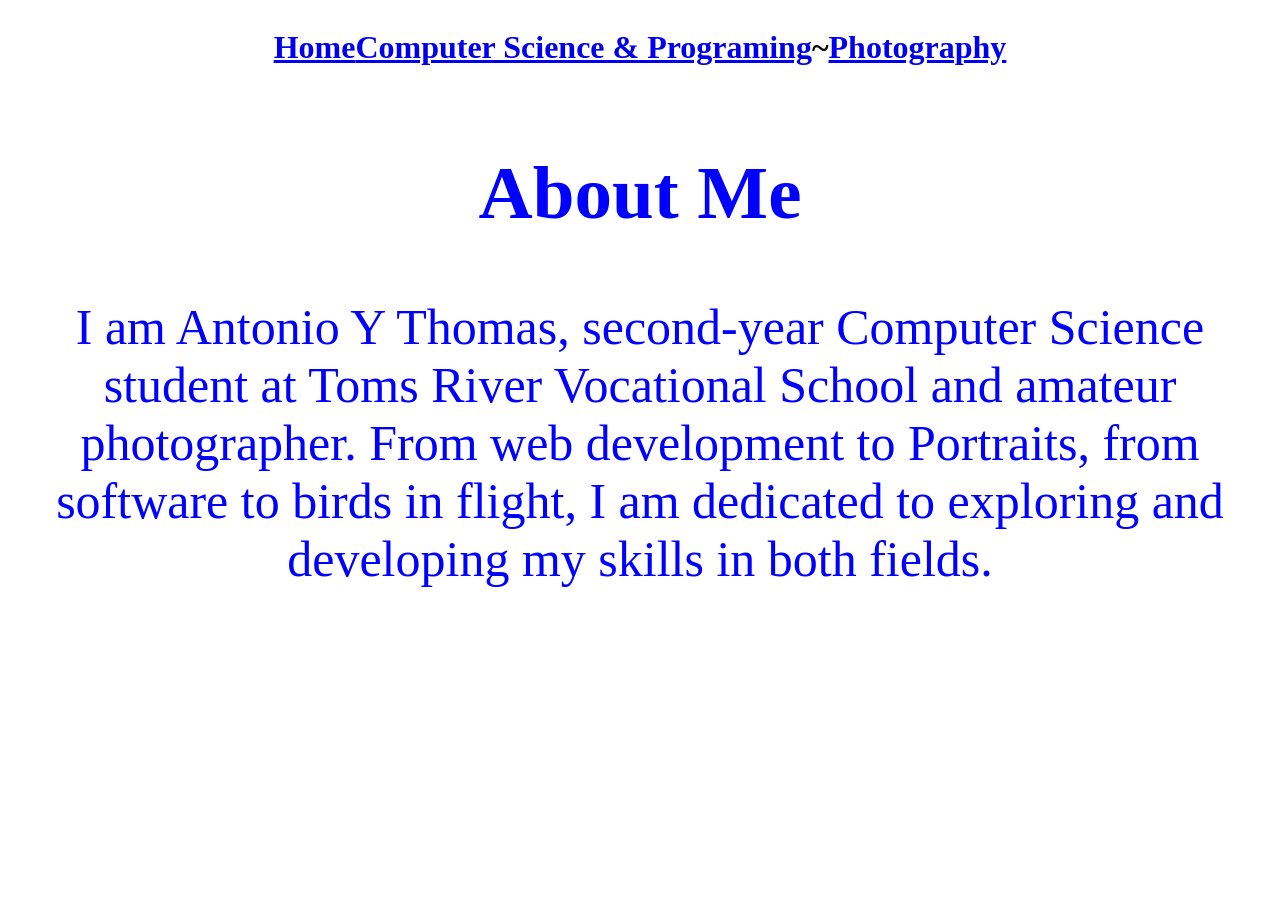
==== about.html @ 232c9070 "x" ====
<!DOCTYPE html>
<html>
    <head>
        <meta charset="utf-8">
        <meta name="viewport" content="width=device-width, initial-scale=1">
        <link rel="stylesheet" href="style.css">
    <title>Antonio Thomas-Main Page</title>
    </head>
    <body>
        <header>
            <h1><a href="index.html">Home</a><a href="programing.html">Computer Science & Programing</a>~<a href="photography.html">Photography</a></h1>
    </header>
        <Main>
            <div id="about-me">
                <h2>About Me</h2>
                <p>I am Antonio Y Thomas, second-year Computer Science student at Toms River Vocational School and amateur photographer. From web development to Portraits, from software to birds in flight, I am dedicated to exploring and developing my skills in both fields.</p>
            </div>
        </Main>
        <!-- <footer><a href=""><h1></h>Contact</h1></a></footer> -->
    </body>
</html>
---- style.css ----
body{
     background-image: url("Images/Background_Photography.JPG");
    background-size: cover;
    background-position: center;
    background-repeat: no-repeat; 
}

header{
    text-align: center;
    align-content: center;
}
h1{
    text-align: center;
    align-content: center;
    
}

img {
  display: block;
  max-width: 100%;
  height: auto;
}

#about-me {
    text-align: center;
    font-size: 50px;
    color: blue;
}
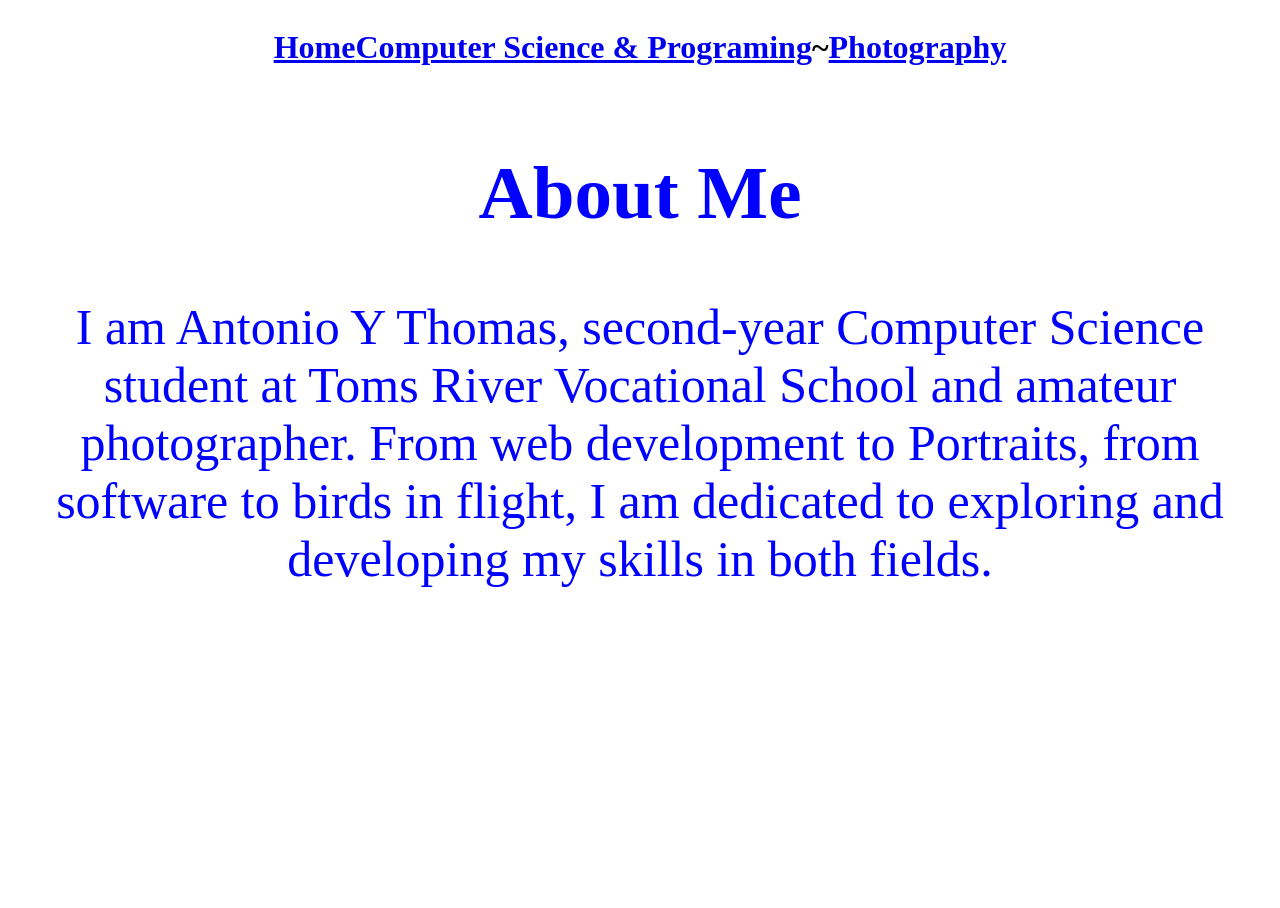
==== commit 60f0b78d: "w" ====
--- a/about.html
+++ b/about.html
@@ -8,7 +8,7 @@
     </head>
     <body>
         <header>
-            <h1><a href="index.html">Home</a><a href="programing.html">Computer Science & Programing</a>~<a href="photography.html">Photography</a></h1>
+            <h1><a href="index.html">Home</a><a href="programming.html">Computer Science & Programing</a>~<a href="photography.html">Photography</a></h1>
     </header>
         <Main>
             <div id="about-me">
--- a/style.css
+++ b/style.css
@@ -1,8 +1,25 @@
+html{
+    height: 100%;
+}
 body{
-     background-image: url("Images/Background_Photography.JPG");
+    height: 100%;
+     /* background-image: url("Images/Background_Photography.JPG");
     background-size: cover;
     background-position: center;
-    background-repeat: no-repeat; 
+    background-repeat: no-repeat;  */
+}
+.parallax {
+  /* The image used */
+  background-image: url("Images/Background_Photography.jpg");
+
+  /* Full height */
+  min-height: 100px;
+
+  /* Create the parallax scrolling effect */
+  background-attachment: fixed;
+  background-position: center;
+  background-repeat: no-repeat;
+  background-size: cover;
 }
 
 header{
@@ -26,3 +43,65 @@
     font-size: 50px;
     color: blue;
 }
+
+.rocks{
+background-image: url(IMG_0030.JPG);
+/* Set a specific height */
+  min-height: 800px; 
+  background-attachment: fixed;
+  background-position: center;
+  background-repeat: no-repeat;
+  background-size: cover;
+}
+
+.onRocks{
+background-image: url(IMG_0015.JPG);
+/* Set a specific height */
+  min-height: 800px; 
+  background-attachment: fixed;
+  background-position: center;
+  background-repeat: no-repeat;
+  background-size: cover;
+}
+
+#bird{
+    display: flex;
+    text-align: center;
+    justify-content: center;
+    color: teal;
+    font-size: 20px;
+}
+.codeIMG{
+background-image: url(Images/Spellbound_Tempo.png);
+/* Set a specific height */
+  min-height: 800px; 
+  background-attachment: fixed;
+  background-position: center;
+  background-repeat: no-repeat;
+  background-size: cover;
+}
+#tempoText{
+    display: flex;
+    text-align: center;
+    justify-content: center;
+    color: burlywood;
+    font-size: 20px;
+}
+
+.clockIMG{
+background-image: url(Images/Clock.png);
+/* Set a specific height */
+  min-height: 800px; 
+  background-attachment: fixed;
+  background-position: center;
+  background-repeat: no-repeat;
+  background-size: cover;   
+}
+
+#clockText{
+    display: flex;
+    text-align: center;
+    justify-content: center;
+    color: dimgray;
+    font-size: 20px;
+}
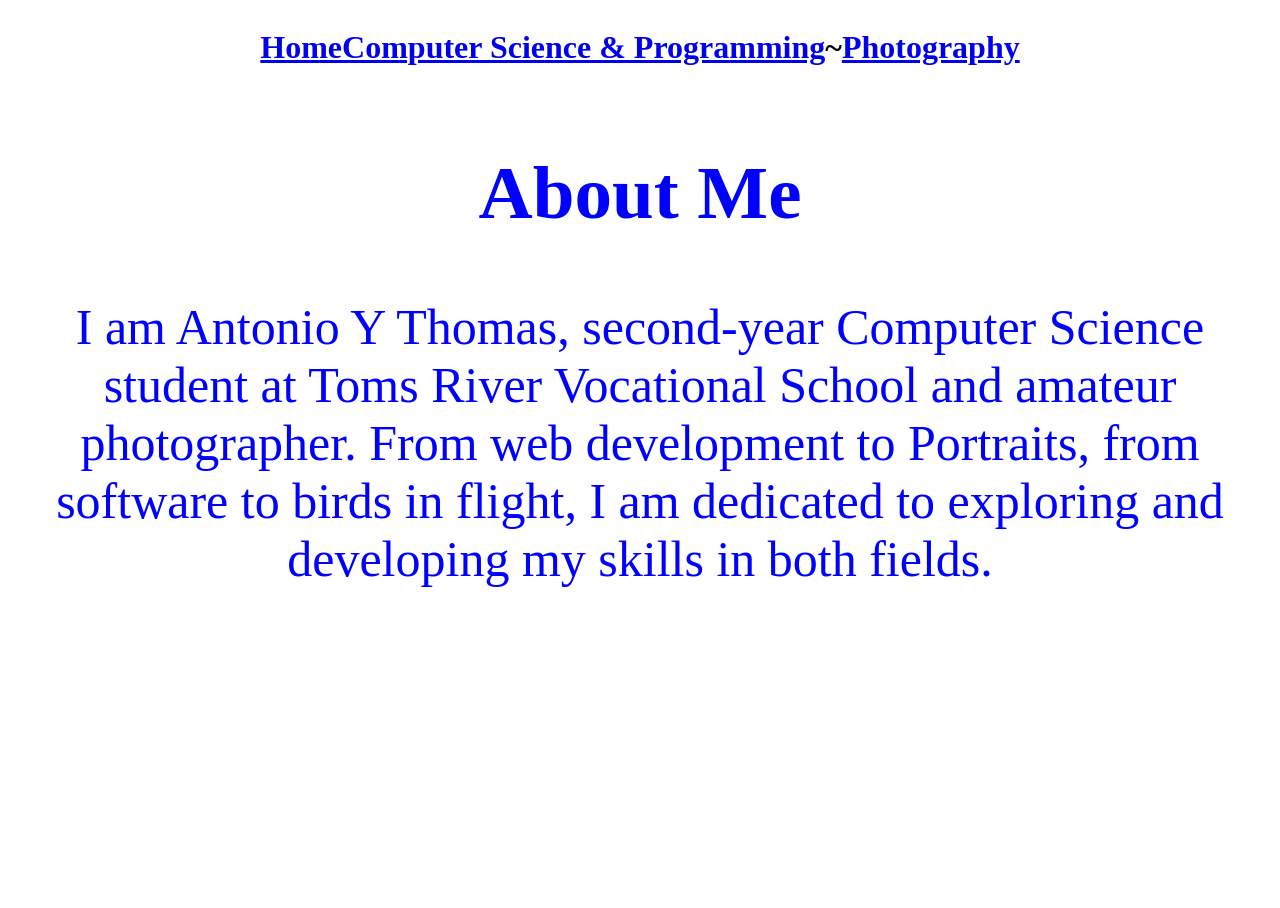
==== commit 2e062749: "s" ====
--- a/about.html
+++ b/about.html
@@ -8,7 +8,7 @@
     </head>
     <body>
         <header>
-            <h1><a href="index.html">Home</a><a href="programming.html">Computer Science & Programing</a>~<a href="photography.html">Photography</a></h1>
+            <h1><a href="index.html">Home</a><a href="programming.html">Computer Science & Programming</a>~<a href="photography.html">Photography</a></h1>
     </header>
         <Main>
             <div id="about-me">
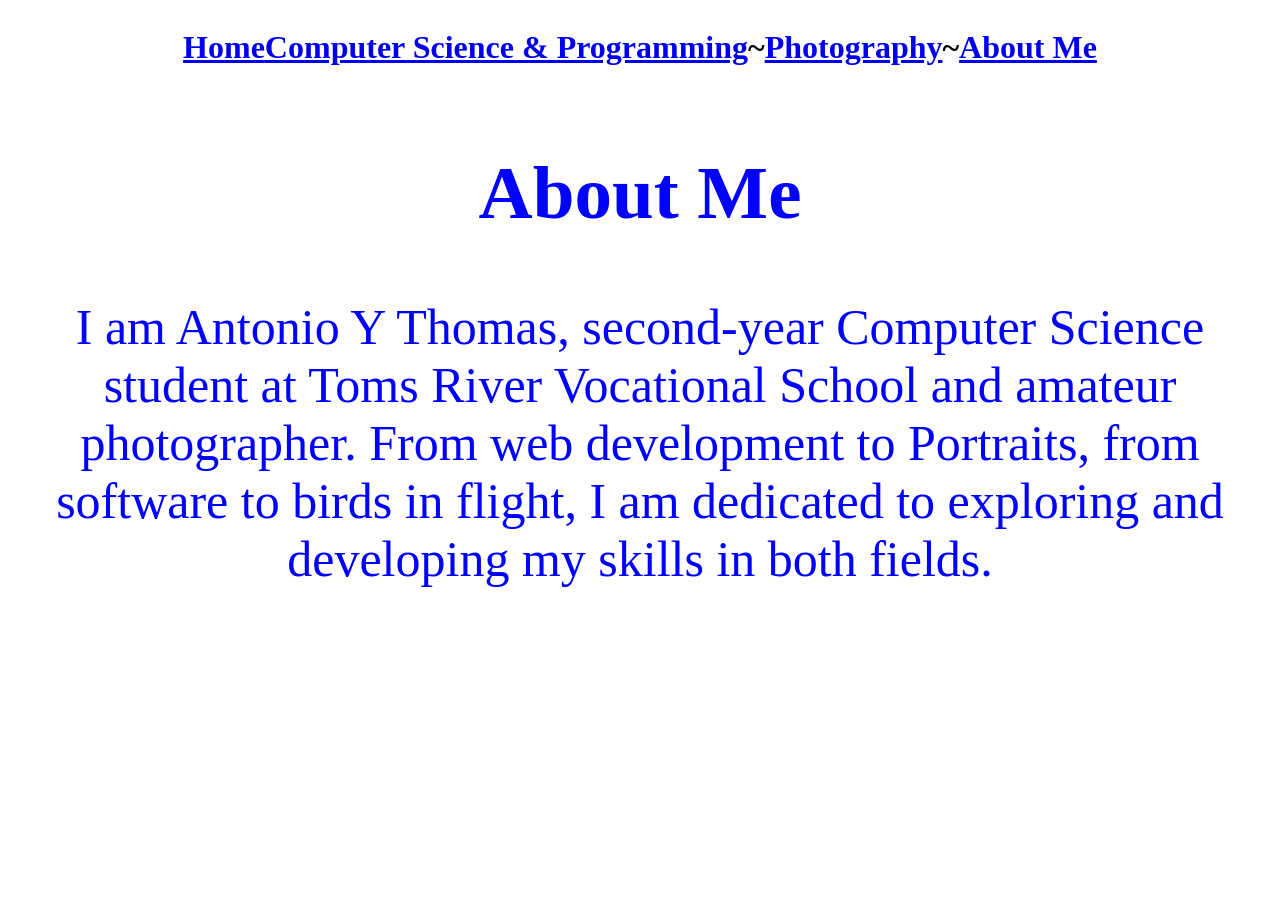
==== commit 4e822778: "a" ====
--- a/about.html
+++ b/about.html
@@ -8,7 +8,7 @@
     </head>
     <body>
         <header>
-            <h1><a href="index.html">Home</a><a href="programming.html">Computer Science & Programming</a>~<a href="photography.html">Photography</a></h1>
+            <h1><a href="index.html">Home</a><a href="programming.html">Computer Science & Programming</a>~<a href="photography.html">Photography</a>~<a href="about.html">About Me</a></h1>
     </header>
         <Main>
             <div id="about-me">
--- a/style.css
+++ b/style.css
@@ -29,6 +29,7 @@
 h1{
     text-align: center;
     align-content: center;
+    font-size: 20;
     
 }
 
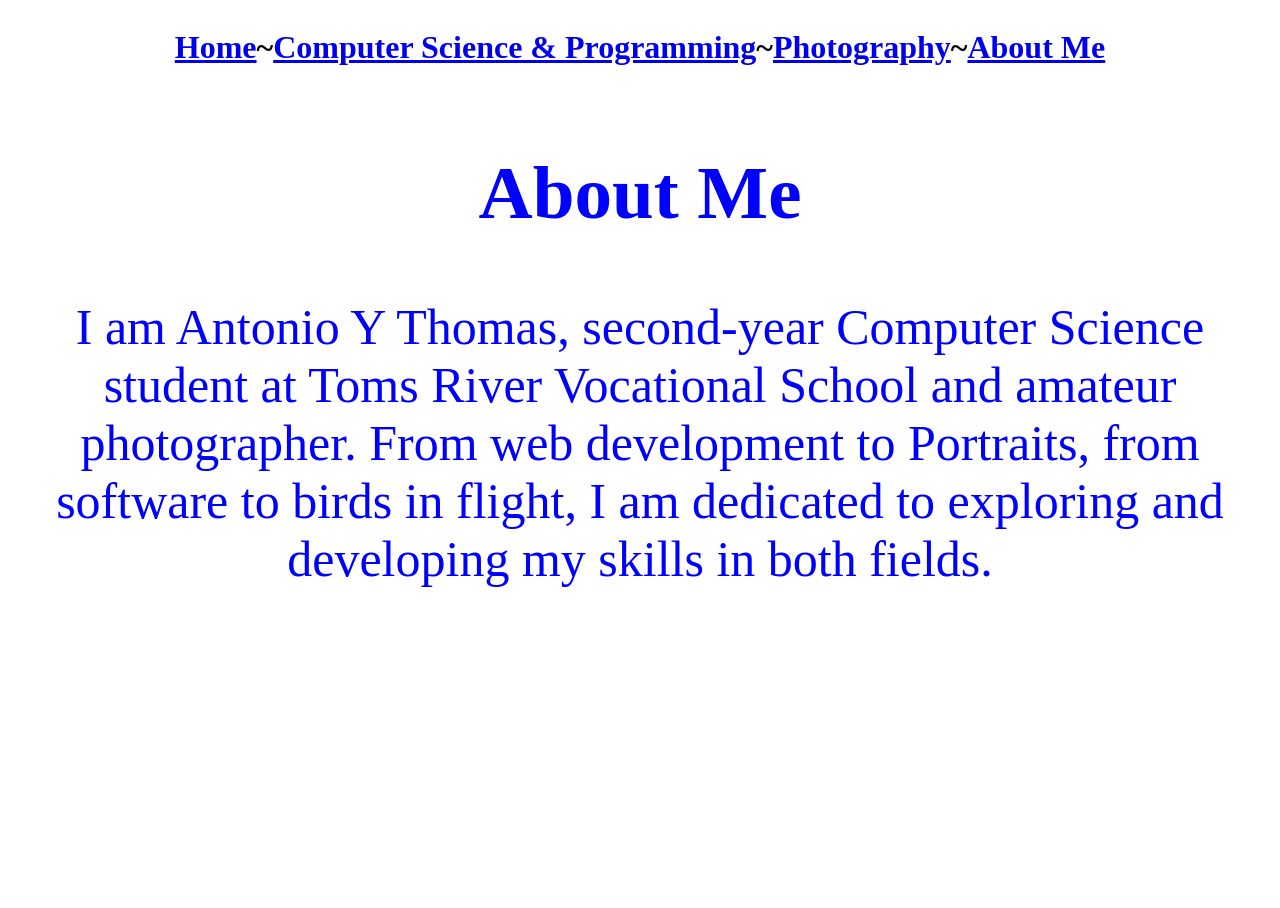
==== commit 7920bd4b: "added photos and names to photography.html" ====
--- a/about.html
+++ b/about.html
@@ -8,7 +8,7 @@
     </head>
     <body>
         <header>
-            <h1><a href="index.html">Home</a><a href="programming.html">Computer Science & Programming</a>~<a href="photography.html">Photography</a>~<a href="about.html">About Me</a></h1>
+            <h1><a href="index.html">Home</a>~<a href="programming.html">Computer Science & Programming</a>~<a href="photography.html">Photography</a>~<a href="about.html">About Me</a></h1>
     </header>
         <Main>
             <div id="about-me">
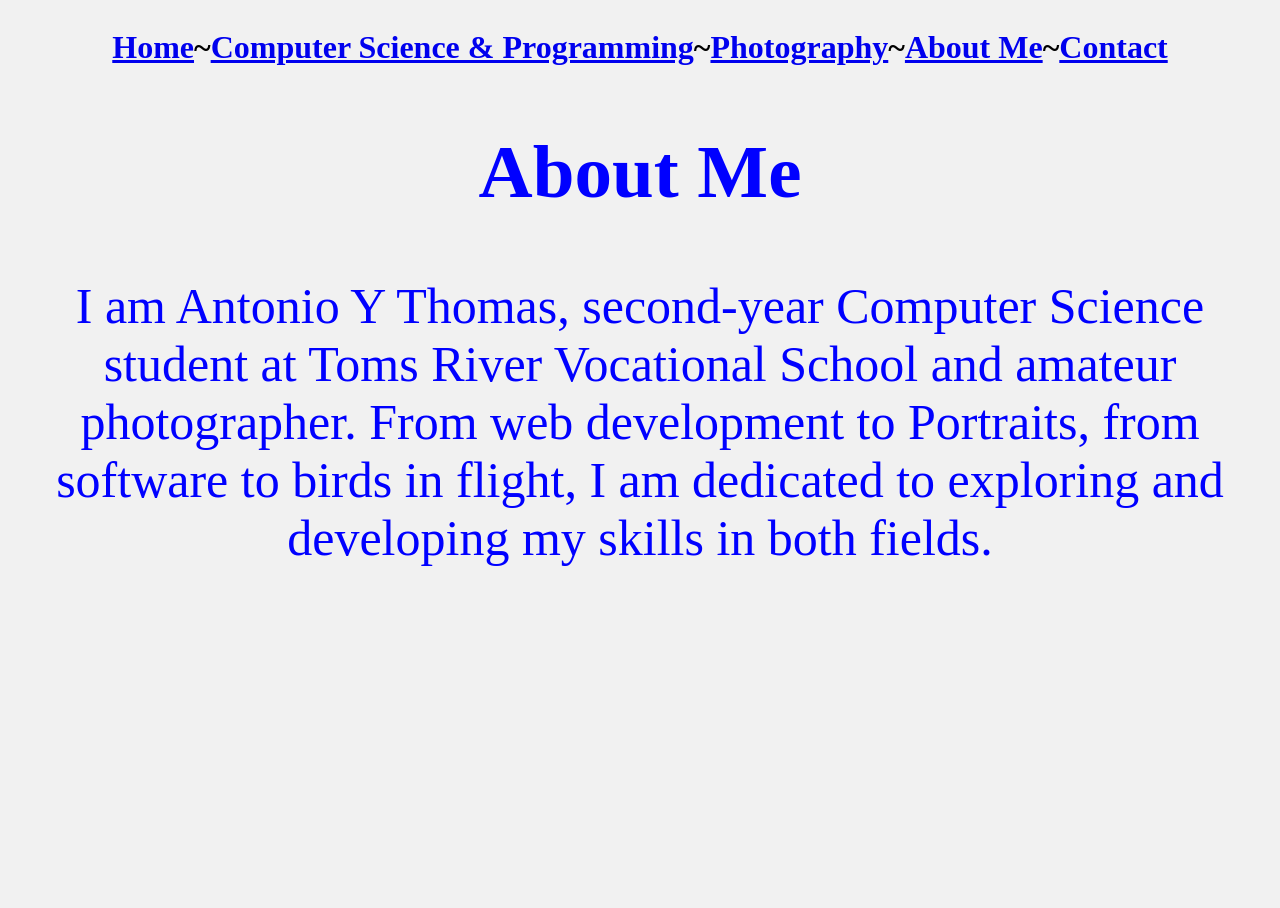
==== commit 46ad29f0: "added contact page and set background color for all pages to #f1f1f1" ====
--- a/about.html
+++ b/about.html
@@ -4,12 +4,11 @@
         <meta charset="utf-8">
         <meta name="viewport" content="width=device-width, initial-scale=1">
         <link rel="stylesheet" href="style.css">
-    <title>Antonio Thomas-Main Page</title>
+    <title>Antonio Thomas-About Page</title>
     </head>
     <body>
         <header>
-            <h1><a href="index.html">Home</a>~<a href="programming.html">Computer Science & Programming</a>~<a href="photography.html">Photography</a>~<a href="about.html">About Me</a></h1>
-    </header>
+            <h1><a href="index.html">Home</a>~<a href="programming.html">Computer Science & Programming</a>~<a href="photography.html">Photography</a>~<a href="about.html">About Me</a>~<a href="Contact.html">Contact</a></h1>
         <Main>
             <div id="about-me">
                 <h2>About Me</h2>
--- a/style.css
+++ b/style.css
@@ -7,14 +7,11 @@
     background-size: cover;
     background-position: center;
     background-repeat: no-repeat;  */
+    background-color: #f1f1f1;
 }
 .parallax {
   /* The image used */
   background-image: url("Images/Background_Photography.jpg");
-
-  /* Full height */
-  min-height: 100px;
-
   /* Create the parallax scrolling effect */
   background-attachment: fixed;
   background-position: center;
@@ -57,7 +54,6 @@
 
 .onRocks{
 background-image: url(IMG_0015.JPG);
-/* Set a specific height */
   min-height: 800px; 
   background-attachment: fixed;
   background-position: center;
@@ -74,7 +70,6 @@
 }
 .codeIMG{
 background-image: url(Images/Spellbound_Tempo.png);
-/* Set a specific height */
   min-height: 800px; 
   background-attachment: fixed;
   background-position: center;
@@ -91,7 +86,6 @@
 
 .clockIMG{
 background-image: url(Images/Clock.png);
-/* Set a specific height */
   min-height: 800px; 
   background-attachment: fixed;
   background-position: center;
@@ -105,4 +99,21 @@
     justify-content: center;
     color: dimgray;
     font-size: 20px;
+}
+
+.todoIMG{
+  background-image: url(Images/Todoings.png);
+  min-height: 800px; 
+  background-attachment: fixed;
+  background-position: center;
+  background-repeat: no-repeat;
+  background-size: cover;   
+}
+
+#todoText{
+    display: flex;
+    text-align: center;
+    justify-content: center;
+    color: palevioletred;
+    font-size: 20px;
 }
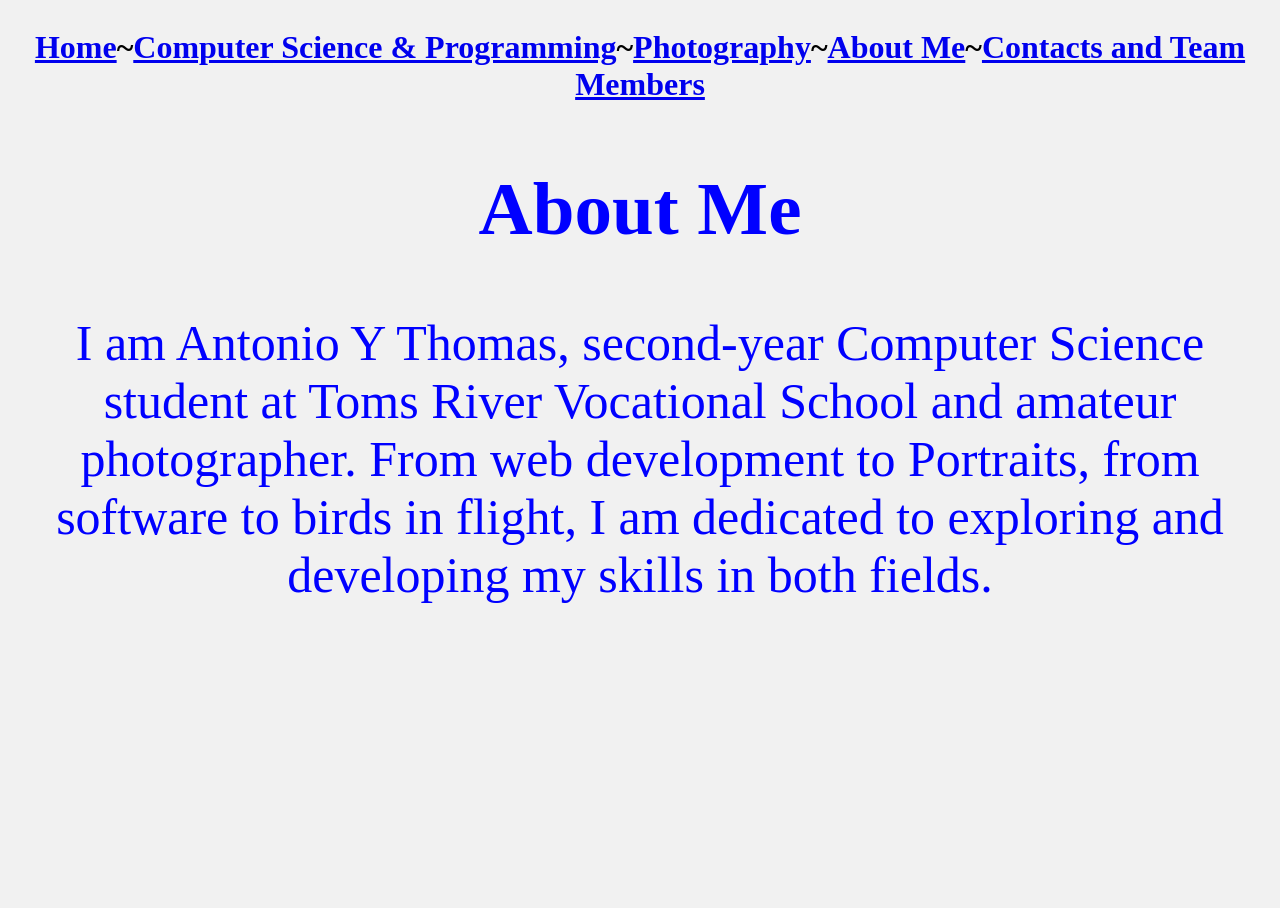
==== commit 480a7e5f: "updated a dew pages" ====
--- a/about.html
+++ b/about.html
@@ -8,7 +8,7 @@
     </head>
     <body>
         <header>
-            <h1><a href="index.html">Home</a>~<a href="programming.html">Computer Science & Programming</a>~<a href="photography.html">Photography</a>~<a href="about.html">About Me</a>~<a href="Contact.html">Contact</a></h1>
+            <h1><a href="index.html">Home</a>~<a href="programming.html">Computer Science & Programming</a>~<a href="photography.html">Photography</a>~<a href="about.html">About Me</a>~<a href="Contact.html">Contacts and Team Members</a></h1>
         <Main>
             <div id="about-me">
                 <h2>About Me</h2>
--- a/style.css
+++ b/style.css
@@ -116,4 +116,21 @@
     justify-content: center;
     color: palevioletred;
     font-size: 20px;
+}
+
+.devilishIMG{
+  background-image: url(Images/devilishDealer.png);
+  min-height: 800px; 
+  background-attachment: fixed;
+  background-position: center;
+  background-repeat: no-repeat;
+  background-size: cover;   
+}
+
+#devilishText{
+    display: flex;
+    text-align: center;
+    justify-content: center;
+    color: rgb(128, 11, 25);
+    font-size: 20px;
 }
